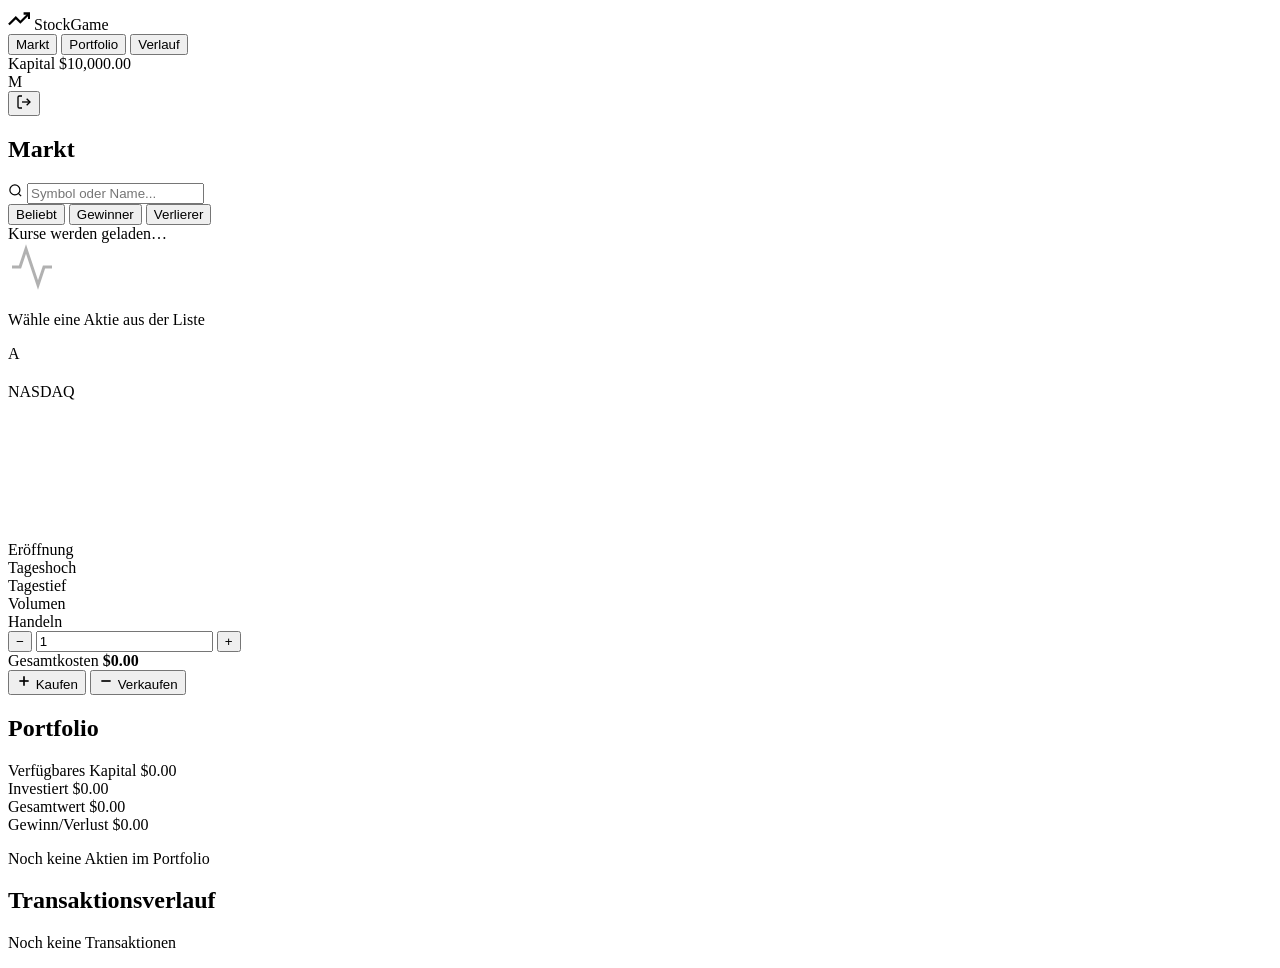
==== stockgame/src/main/resources/static/dashboard.html @ 94f85dc3 "Initial commit" ====
<!DOCTYPE html>
<html lang="de">
<head>
    <meta charset="UTF-8">
    <meta name="viewport" content="width=device-width, initial-scale=1.0">
    <title>StockGame</title>
    <link rel="preconnect" href="https://fonts.googleapis.com">
    <link href="https://fonts.googleapis.com/css2?family=DM+Sans:wght@300;400;500;600;700&family=DM+Mono:wght@400;500&display=swap" rel="stylesheet">
    <link rel="stylesheet" href="/css/style.css">
</head>
<body class="dashboard-page">

<nav class="navbar">
    <div class="nav-logo">
        <svg width="22" height="22" viewBox="0 0 24 24" fill="none" stroke="currentColor" stroke-width="2.5"><polyline points="23 6 13.5 15.5 8.5 10.5 1 18"/><polyline points="17 6 23 6 23 12"/></svg>
        StockGame
    </div>
    <div class="nav-links">
        <button class="nav-btn active" onclick="showSection('market')">Markt</button>
        <button class="nav-btn" onclick="showSection('portfolio')">Portfolio</button>
        <button class="nav-btn" onclick="showSection('history')">Verlauf</button>
    </div>
    <div class="nav-right">
        <div class="nav-balance-chip">
            <span class="balance-label">Kapital</span>
            <span id="nav-balance" class="balance-value">$10,000.00</span>
        </div>
        <div class="nav-user-chip">
            <div class="user-avatar" id="user-avatar">M</div>
            <span id="nav-username"></span>
        </div>
        <button class="btn-logout" onclick="logout()">
            <svg width="16" height="16" viewBox="0 0 24 24" fill="none" stroke="currentColor" stroke-width="2"><path d="M9 21H5a2 2 0 0 1-2-2V5a2 2 0 0 1 2-2h4"/><polyline points="16 17 21 12 16 7"/><line x1="21" y1="12" x2="9" y2="12"/></svg>
        </button>
    </div>
</nav>

<!-- MARKT SECTION -->
<section id="section-market" class="section">
    <div class="market-layout">

        <!-- Linke Spalte: Aktienliste -->
        <div class="stock-list-panel">
            <div class="panel-header">
                <h2>Markt</h2>
                <div class="search-wrap">
                    <svg class="search-icon" width="15" height="15" viewBox="0 0 24 24" fill="none" stroke="currentColor" stroke-width="2"><circle cx="11" cy="11" r="8"/><line x1="21" y1="21" x2="16.65" y2="16.65"/></svg>
                    <input type="text" id="search-input" placeholder="Symbol oder Name..." />
                </div>
            </div>

            <div class="filter-tabs">
                <button class="filter-tab active" onclick="setFilter('popular', this)">Beliebt</button>
                <button class="filter-tab" onclick="setFilter('gainers', this)">Gewinner</button>
                <button class="filter-tab" onclick="setFilter('losers', this)">Verlierer</button>
            </div>

            <div id="stock-list" class="stock-list">
                <div class="list-loading">
                    <div class="spinner"></div>
                    <span>Kurse werden geladen…</span>
                </div>
            </div>
        </div>

        <!-- Rechte Spalte: Detail + Trade -->
        <div class="stock-detail-panel" id="stock-detail-panel">
            <!-- Placeholder wenn nichts ausgewählt -->
            <div class="detail-placeholder" id="detail-placeholder">
                <svg width="48" height="48" viewBox="0 0 24 24" fill="none" stroke="currentColor" stroke-width="1.5" opacity="0.3"><polyline points="22 12 18 12 15 21 9 3 6 12 2 12"/></svg>
                <p>Wähle eine Aktie aus der Liste</p>
            </div>

            <!-- Detail View -->
            <div id="stock-detail" class="stock-detail hidden">
                <div class="detail-top">
                    <div class="detail-identity">
                        <div class="detail-logo" id="detail-logo">A</div>
                        <div>
                            <div class="detail-symbol-row">
                                <h2 id="detail-symbol"></h2>
                                <span class="detail-exchange">NASDAQ</span>
                            </div>
                            <p id="detail-name"></p>
                        </div>
                    </div>
                    <div class="detail-price-block">
                        <div id="detail-price" class="detail-price"></div>
                        <div id="detail-change" class="detail-change"></div>
                    </div>
                </div>

                <!-- Sparkline Chart -->
                <div class="chart-container">
                    <canvas id="detail-chart" height="120"></canvas>
                    <div class="chart-loading hidden" id="chart-loading">
                        <div class="spinner small"></div>
                    </div>
                </div>

                <div class="stats-grid">
                    <div class="stat-item"><span class="stat-label">Eröffnung</span><span class="stat-val" id="stat-open"></span></div>
                    <div class="stat-item"><span class="stat-label">Tageshoch</span><span class="stat-val green" id="stat-high"></span></div>
                    <div class="stat-item"><span class="stat-label">Tagestief</span><span class="stat-val red" id="stat-low"></span></div>
                    <div class="stat-item"><span class="stat-label">Volumen</span><span class="stat-val" id="stat-volume"></span></div>
                </div>

                <!-- Trade Panel -->
                <div class="trade-panel">
                    <div class="trade-header">
                        <span>Handeln</span>
                        <div class="qty-control">
                            <button onclick="adjustQty(-1)">−</button>
                            <input type="number" id="trade-qty" value="1" min="1" />
                            <button onclick="adjustQty(1)">+</button>
                        </div>
                    </div>
                    <div class="trade-cost-row">
                        <span>Gesamtkosten</span>
                        <strong id="trade-total">$0.00</strong>
                    </div>
                    <div class="trade-btns">
                        <button class="btn-buy" onclick="executeTrade('buy')">
                            <svg width="16" height="16" viewBox="0 0 24 24" fill="none" stroke="currentColor" stroke-width="2.5"><line x1="12" y1="5" x2="12" y2="19"/><line x1="5" y1="12" x2="19" y2="12"/></svg>
                            Kaufen
                        </button>
                        <button class="btn-sell" onclick="executeTrade('sell')">
                            <svg width="16" height="16" viewBox="0 0 24 24" fill="none" stroke="currentColor" stroke-width="2.5"><line x1="5" y1="12" x2="19" y2="12"/></svg>
                            Verkaufen
                        </button>
                    </div>
                    <div id="trade-message" class="trade-message hidden"></div>
                </div>
            </div>
        </div>

    </div>
</section>

<!-- PORTFOLIO SECTION -->
<section id="section-portfolio" class="section hidden">
    <div class="section-inner">
        <h2 class="section-title">Portfolio</h2>
        <div class="portfolio-summary">
            <div class="summary-card green-card">
                <label>Verfügbares Kapital</label>
                <span id="port-balance" class="big-number">$0.00</span>
            </div>
            <div class="summary-card">
                <label>Investiert</label>
                <span id="port-invested" class="big-number">$0.00</span>
            </div>
            <div class="summary-card">
                <label>Gesamtwert</label>
                <span id="port-current" class="big-number">$0.00</span>
            </div>
            <div class="summary-card">
                <label>Gewinn/Verlust</label>
                <span id="port-pnl" class="big-number">$0.00</span>
            </div>
        </div>
        <div id="portfolio-list" class="table-wrap">
            <p class="empty-msg">Noch keine Aktien im Portfolio</p>
        </div>
    </div>
</section>

<!-- HISTORY SECTION -->
<section id="section-history" class="section hidden">
    <div class="section-inner">
        <h2 class="section-title">Transaktionsverlauf</h2>
        <div id="history-list" class="table-wrap">
            <p class="empty-msg">Noch keine Transaktionen</p>
        </div>
    </div>
</section>

<div id="toast" class="toast hidden"></div>
<script src="/js/app.js"></script>
</body>
</html>
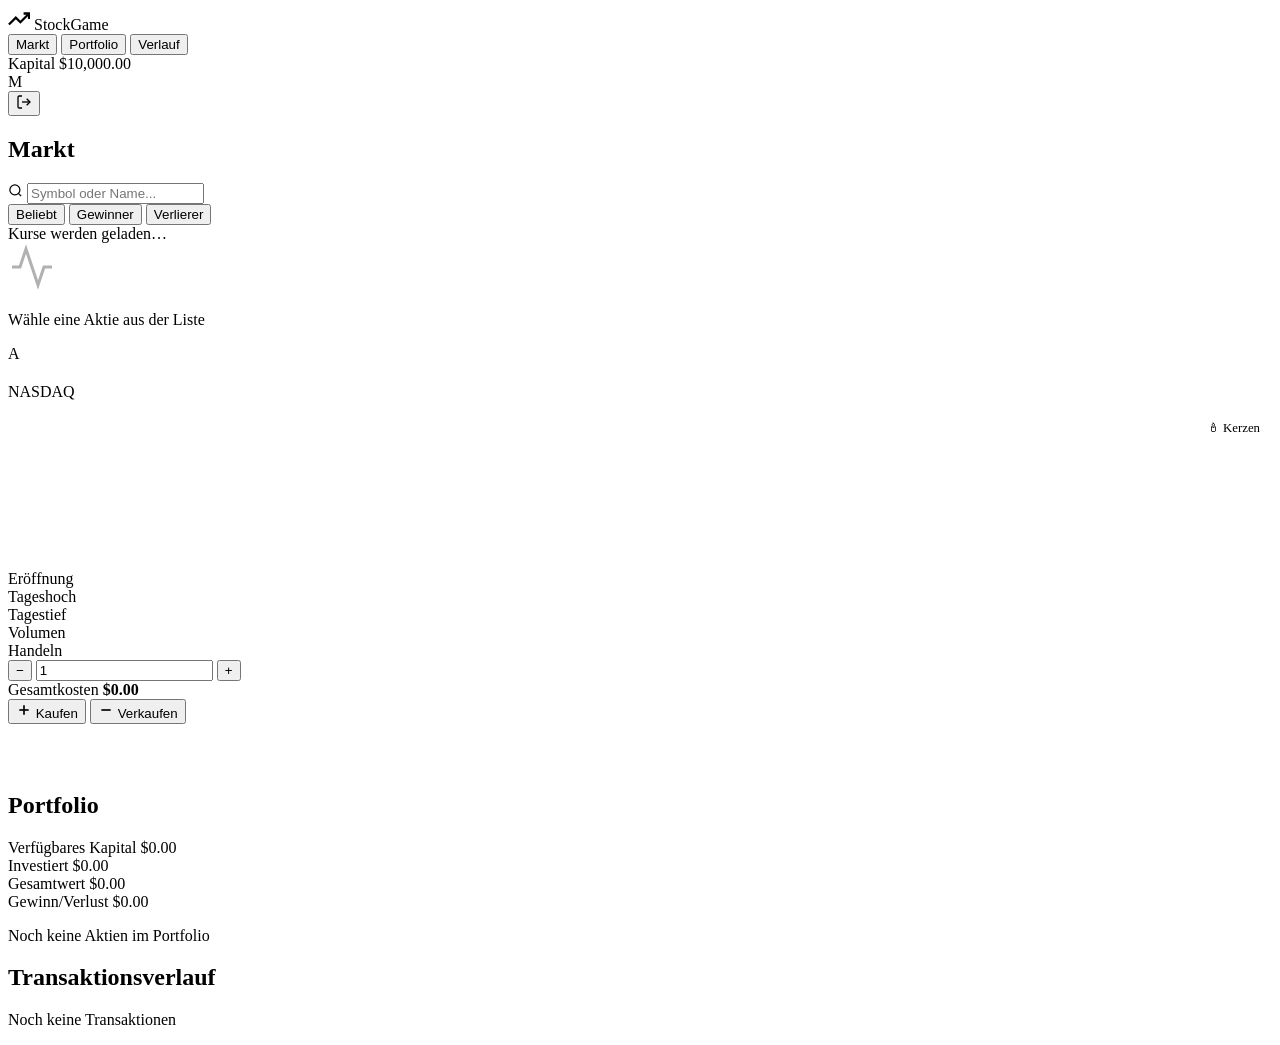
==== commit 2e22ab40: "improvements (div-candle)" ====
--- a/stockgame/src/main/resources/static/dashboard.html
+++ b/stockgame/src/main/resources/static/dashboard.html
@@ -90,8 +90,16 @@
                     </div>
                 </div>
 
-                <!-- Sparkline Chart -->
+                <!-- Chart mit Toggle -->
                 <div class="chart-container">
+                    <div style="display:flex;justify-content:flex-end;margin-bottom:6px">
+                        <button id="chart-toggle-btn" onclick="toggleChartMode()"
+                                style="background:var(--card2);border:1px solid var(--border);color:var(--text);
+                                   padding:4px 12px;border-radius:6px;cursor:pointer;font-size:0.8rem;
+                                   font-family:inherit">
+                            🕯 Kerzen
+                        </button>
+                    </div>
                     <canvas id="detail-chart" height="120"></canvas>
                     <div class="chart-loading hidden" id="chart-loading">
                         <div class="spinner small"></div>
@@ -131,6 +139,13 @@
                     </div>
                     <div id="trade-message" class="trade-message hidden"></div>
                 </div>
+
+                <!-- Dividenden & Fundamentaldaten -->
+                <div id="dividends-section"
+                     style="margin-top:16px;padding:16px;background:var(--card2);
+                           border-radius:12px;border:1px solid var(--border)">
+                </div>
+
             </div>
         </div>
 
@@ -178,4 +193,4 @@
 <div id="toast" class="toast hidden"></div>
 <script src="/js/app.js"></script>
 </body>
-</html>
+</html>
